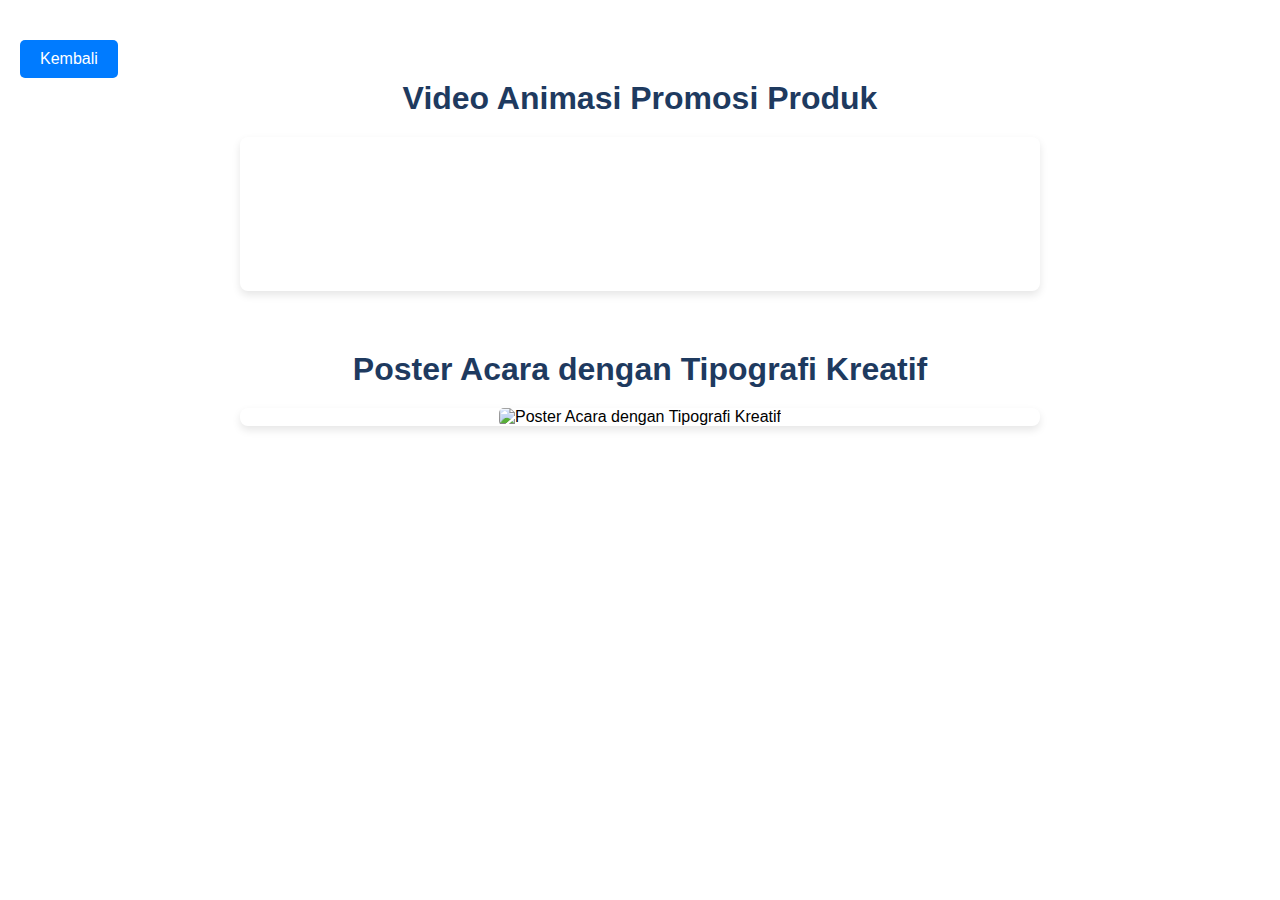
==== website-interaktif.html @ b9448c7a "Add files via upload" ====
<!DOCTYPE html>
<html lang="id">
<head>
    <meta charset="UTF-8">
    <meta name="viewport" content="width=device-width, initial-scale=1.0">
    <title>Video Promosi Produk</title>
    <link rel="stylesheet" href="style.css">
</head>
<body class="content-page">
    <a href="#index.html" class="back-button" onclick="window.history.back();">Kembali</a>
    <h2>Video Animasi Promosi Produk</h2>
    <div class="video-container">
        <iframe src="https://www.youtube.com/embed/example_video_id" frameborder="0" allow="accelerometer; autoplay; clipboard-write; encrypted-media; gyroscope; picture-in-picture" allowfullscreen></iframe>
    </div>
    <h2>Poster Acara dengan Tipografi Kreatif</h2>
    <div class="image-container">
        <img src="poster_event.jpg" alt="Poster Acara dengan Tipografi Kreatif">
    </div>
</body>
</html>
---- style.css ----
* { 
    padding: 0; 
    margin: 0; 
    font-family: sans-serif; 
    box-sizing: border-box; 
}  

body {  
    width: 100%;  
    height: 100vh;
    background-image: url(background.png);
    background-position: center;
    background-repeat: repeat;
    background-size: cover;
}

.logo {
    font-size: 1.5rem;
    max-width: 100%;
    height: auto;
}

.navbar {
    display: flex;
    justify-content: space-between;
    align-items: center;
    padding: 0.5rem 1rem;
    background-color: #1e3a5f;
    color: white;
    position: sticky;
    top: 0;
    z-index: 1000;
    width: 100%;
}

.hamburger {
    display: none;
    font-size: 1.5rem;
    cursor: pointer;
}

.nav-links {
    opacity: 0;
    transform: translateY(-20px);
    transition: opacity 0.3s ease, transform 0.3s ease;
    list-style: none;
    display: flex;
}

.nav-links li {
    margin-left: 1.5rem;
}

.nav-links a {
    text-decoration: none;
    color: white;
    font-size: 1rem;
    transition: color 0.3s;
}

.nav-links a:hover {
    color: #00aaff;
}

@media (max-width: 768px) {
    .nav-links {
        display: none;
        position: absolute;
        top: 60px;
        right: 20px;
        background-color: #1e3a5f;
        width: 200px;
        flex-direction: column;
        text-align: center;
        border-radius: 8px;
    }
    
    .nav-links li {
        margin: 1rem 0;
    }
    
    .nav-links.active {
        display: flex;
        opacity: 1;
        transform: translateY(0);
    }
    
    .hamburger {
        display: block;
    }
}

.hero {
    display: flex;
    flex-direction: column;
    justify-content: center;
    align-items: center;
    text-align: center;
    height: 100vh;
    background: linear-gradient(135deg, #1e3a5f, #00aaff);
    color: white;
}

.hero h1 {
    font-size: 3rem;
    margin-bottom: 1rem;
    animation: fadeIn 2s ease-in-out;
}

.hero p {
    font-size: 1.25rem;
    max-width: 600px;
    animation: fadeIn 2s ease-in-out;
}

@keyframes fadeIn {
    from { opacity: 0; transform: translateY(10px); }
    to { opacity: 1; transform: translateY(0); }
}

#pengantar {
    padding: 2rem;
    background-color: rgba(255, 255, 255, 0.9);
    border-radius: 10px;
    box-shadow: 0 4px 8px rgba(0, 0, 0, 0.1);
    margin-top: 2rem;
}

#pengantar h2 {
    font-size: 2.5rem;
    color: #1e3a5f;
    margin-bottom: 1rem;
    animation: fadeIn 1.5s ease-in-out;
}

#pengantar p {
    font-size: 1.25rem;
    color: #333;
    animation: fadeIn 2s ease-in-out;
}

#penting {
    padding: 2rem;
    background-color: rgba(255, 255, 255, 0.9);
    border-radius: 10px;
    box-shadow: 0 4px 8px rgba(0, 0, 0, 0.1);
    margin-top: 2rem;
}

#penting h2 {
    font-size: 2.5rem;
    color: #1e3a5f;
    margin-bottom: 1rem;
    animation: fadeIn 2s ease-in-out;
}

#penting ul {
    font-size: 1.25rem;
    color: #333;
    list-style: none;
    padding-left: 0;
}

#penting ul li {
    margin-bottom: 1rem;
    animation: fadeIn 2s ease-in-out;
}

#penting ul li strong {
    color: #00aaff;
}

#elemen {
    padding: 2rem;
    background-color: rgba(255, 255, 255, 0.9);
    border-radius: 10px;
    box-shadow: 0 4px 8px rgba(0, 0, 0, 0.1);
    margin-top: 2rem;
}

#elemen h2 {
    font-size: 2.5rem;
    color: #1e3a5f;
    margin-bottom: 1rem;
    animation: fadeIn 2s ease-in-out;
}

.elements-grid {
    display: grid;
    gap: 20px;
}

@media (min-width: 768px) {
    .elements-grid {
        grid-template-columns: repeat(4, 1fr);
    }
}

@media (max-width: 768px) {
    .elements-grid {
        grid-template-columns: 1fr 1fr; 
        width: auto;
        max-width: 1440px; 
        margin: 0 auto;
    }

    .element {
        padding: 20px;
        width: 100%;
        height: calc(auto / 7);
        box-sizing: border-box;
        text-align: center;
        transition: transform 0.3s ease, box-shadow 0.3s ease;
    }
}


.element {
    background-color: #fff;
    padding: 1rem;
    border-radius: 8px;
    box-shadow: 0 4px 8px rgba(0, 0, 0, 0.1);
    animation: slideIn 5ms ease-in-out;
    transition: transform 0.3s ease, box-shadow 0.3s ease;
    cursor: pointer;
    transition: all 0.3s ease;
}

.element-link {
    text-decoration: none;
    color: inherit;
    display: block;
}

.element:hover {
    transform: scale(1.1);
    transition: transform 0.4s ease;
    box-shadow: 0px 4px 10px rgba(0, 155, 170, 0.623);
    opacity: 0.9;
}

.element h3 {
    font-size: 1.5rem;
    color: #1e3a5f;
    margin-bottom: 0.5rem;
}

.element p {
    font-size: 1rem;
    color: #555;
}

@keyframes slideIn {
    0% {
        opacity: 0;
        transform: translateY(30px);
    }
    100% {
        opacity: 1;
        transform: translateY(0);
    }
}

#langkah {
    padding: 2rem;
    background-color: rgba(255, 255, 255, 0.9);
    border-radius: 10px;
    box-shadow: 0 4px 8px rgba(0, 0, 0, 0.1);
    margin-top: 2rem;
}

#langkah h2 {
    font-size: 2.5rem;
    color: #1e3a5f;
    margin-bottom: 1rem;
    animation: fadeIn 2s ease-in-out;
}

#langkah ol {
    font-size: 1.25rem;
    color: #333;
    padding-left: 20px;
}

#langkah ol li {
    margin-bottom: 1rem;
    animation: fadeIn 2s ease-in-out;
}

#langkah ol li strong {
    color: #00aaff;
}

#contoh {
    padding: 40px 0;
    background-color: #f8f9fa;
    text-align: center;
}

#contoh h2 {
    color: #333;
    font-size: 2em;
    margin-bottom: 20px;
}

.examples {
    display: grid;
    grid-template-columns: repeat(3, 1fr);
    gap: 20px;
    max-width: 1200px;
    margin: 0 auto;
}

.example-item {
    background-color: #fff;
    border-radius: 8px;
    overflow: hidden;
    box-shadow: 0 2px 6px rgba(0, 0, 0, 0.1);
    transition: transform 0.3s ease, box-shadow 0.3s ease;
    width: 100%;
    max-width: 300%;
    margin: 10px auto;
}

.example-item:hover {
    transform: scale(1.05);
    box-shadow: 0 4px 12px rgba(0, 0, 0, 0.2);
}

.example-item a img {
    display: block;
    width: 100%;
    height: auto;
}

.example-item a {
    text-decoration: none;
}

.example-item p {
    padding: 10px 15px;
    margin: 0;
    color: #333;
}

.example-item .description {
    font-size: 0.9em;
    color: #666;
}

@media (max-width: 768px) {
    .examples {
        grid-template-columns: 1fr;
        gap: 20px;
    }

    #contoh h2 {
        font-size: 1.8em;
    }

    .example-item {
        width: 90%;
        margin: 0 auto;
    }
}

@keyframes slideIn {
    from { opacity: 0; transform: translateX(10px); }
    to { opacity: 1; transform: translateX(0); }
}

@keyframes fadeIn {
    from { opacity: 0; transform: translateY(10px); }
    to { opacity: 1; transform: translateY(0); }
}

.profile-section {
    padding: 3rem;
    background-color: #f9f9f9;
}

.profile-section h2 {
    font-size: 2rem;
    color: #1e3a5f;
    margin-bottom: 1rem;
    text-align: center;
}

.profile-list {
    display: flex;
    flex-wrap: wrap;
    justify-content: center;
}

.profile-card {
    background-color: #fff;
    border-radius: 8px;
    width: 200px;
    margin: 1rem;
    padding: 1rem;
    box-shadow: 0 4px 8px rgba(0, 0, 0, 0.1);
    text-align: center;
}

.profile-card img {
    width: 100%;
    height: auto;
    border-radius: 50%;
    margin-bottom: 1rem;
}

.profile-card h3 {
    font-size: 1.25rem;
    margin-bottom: 0.5rem;
}

.profile-card p {
    font-size: 1rem;
    color: #888;
}

footer {
    display: flex;
    flex-direction: column;
    align-items: center;
    padding: 1rem;
    background-color: #1e3a5f;
    color: white;
    width: 100%;
    font-size: 1rem;
    box-shadow: 0 -2px 5px rgba(0, 0, 0, 0.1);
}

.footer-links {
    display: flex;
    justify-content: space-between;
    width: 30%;
    max-width: 900px;
    margin: 10px 0;
}

.footer-column {
    display: flex;
    flex-direction: column;
    width: auto;
    margin: 5px 0;
}

.footer-column a {
    text-decoration: none;
    color: rgb(242, 242, 242);
    margin-bottom: -0.3rem;
    transition: color 0.3s;
}

footer p {
    margin-top: 5rem;
    font-size: 0.9rem;
    text-align: center;
}

@media (max-width: 768px) {
    .footer-links {
        flex-direction: row;
        justify-content: space-between;
        width: 90%;
    }
    .footer-column {
        width: 30%;
    }
}

@media (max-width: 480px) {
    .footer-links {
        flex-direction: column;
        align-items: center;
    }
    .footer-column {
        width: 100%;
        margin-bottom: 1rem;
    }
}

.back-button {
    display: inline-block;
    padding: 10px 20px;
    margin-top: 20px;
    font-size: 16px;
    color: #fff;
    background-color: #007bff;
    border: none;
    border-radius: 5px;
    text-align: center;
    cursor: pointer;
    text-decoration: none;
}

.back-button:hover {
    background-color: #0056b3;
}

.content-page {
    font-family: sans-serif;
    display: flex;
    flex-direction: column;
    align-items: center;
    margin: 0;
    padding: 20px;
    text-align: center;
}

.content-page h2 {
    margin-top: 60px;
    font-size: 2rem;
    color: #1e3a5f;
    animation: fadeIn 1.5s ease-in-out;
}

.back-button {
    position: absolute;
    top: 20px;
    left: 20px;
    padding: 10px 20px;
    font-size: 16px;
    color: #fff;
    background-color: #007bff;
    border: none;
    border-radius: 5px;
    cursor: pointer;
    text-decoration: none;
    transition: background-color 0.3s;
}

.back-button:hover {
    background-color: #0056b3;
}

.video-container,
.image-container {
    width: 100%;
    max-width: 800px;
    margin-top: 20px;
    box-shadow: 0 4px 8px rgba(0, 0, 0, 0.1);
    border-radius: 8px;
    overflow: hidden;
    background-color: white;
}

.video-container iframe,
.image-container img {
    width: auto;
    height: auto;
    border-radius: 5px;
}

@keyframes fadeIn {
    from { opacity: 0; transform: translateY(10px); }
    to { opacity: 1; transform: translateY(0); }
}
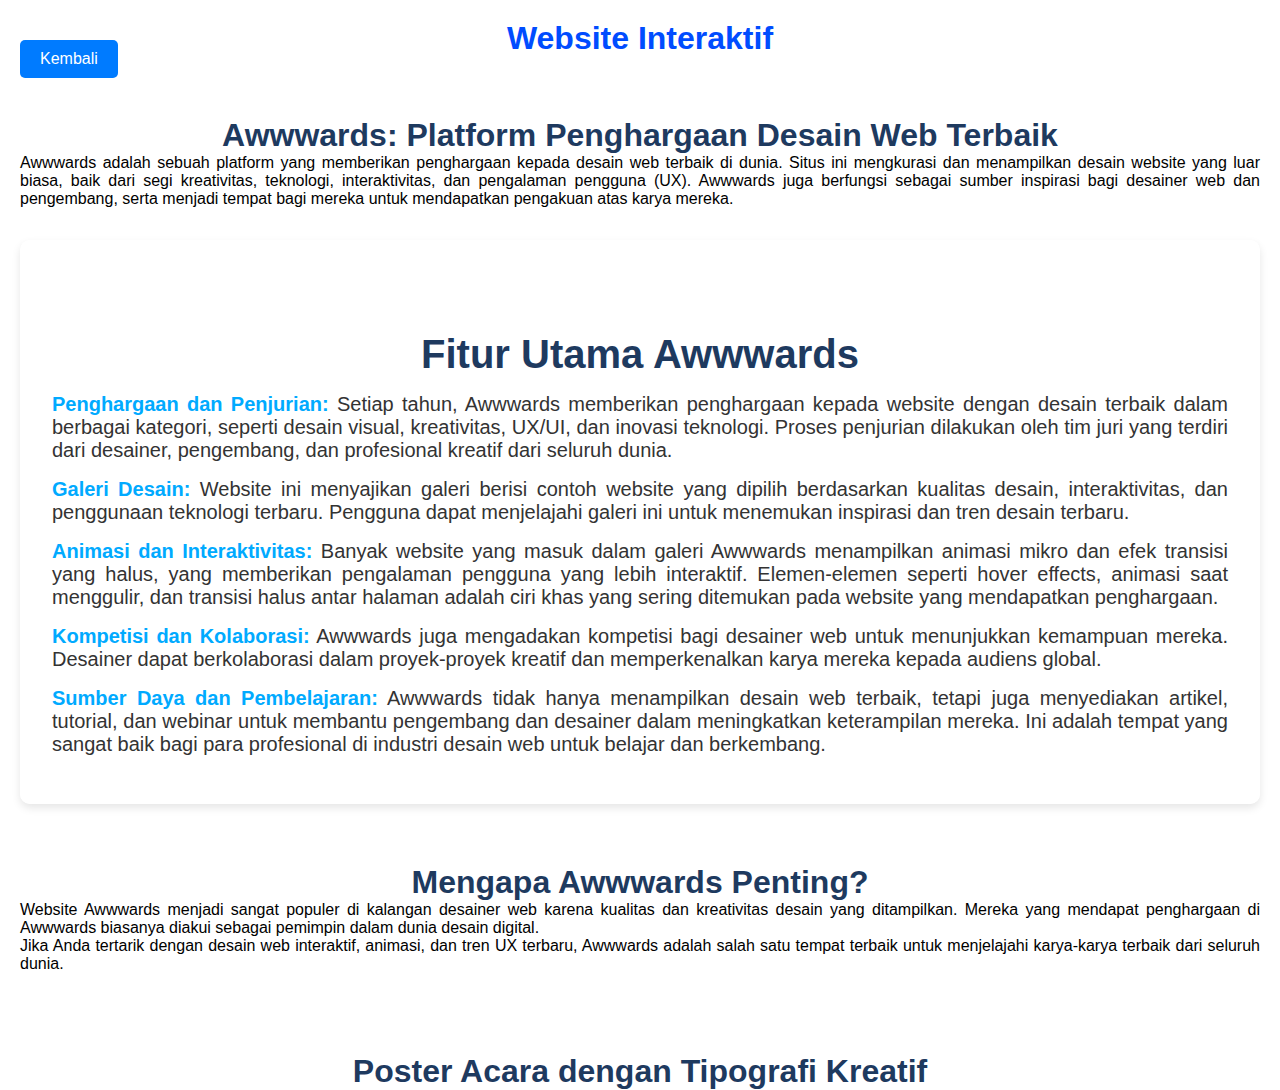
==== commit 93f99ec9: "website-interaktif.html" ====
--- a/website-interaktif.html
+++ b/website-interaktif.html
@@ -8,7 +8,29 @@
 </head>
 <body class="content-page">
     <a href="#index.html" class="back-button" onclick="window.history.back();">Kembali</a>
-    <h2>Video Animasi Promosi Produk</h2>
+    <h1 style="color: rgb(0, 76, 255);">Website Interaktif</h1>
+    
+    <section style="text-align: justify;" data-aos="fade-up" data-aos-duration="1200" data-aos-delay="500">
+        <h2 style="text-align: center;">Awwwards: Platform Penghargaan Desain Web Terbaik</h2>
+        <p>Awwwards adalah sebuah platform yang memberikan penghargaan kepada desain web terbaik di dunia. Situs ini mengkurasi dan menampilkan desain website yang luar biasa, baik dari segi kreativitas, teknologi, interaktivitas, dan pengalaman pengguna (UX). Awwwards juga berfungsi sebagai sumber inspirasi bagi desainer web dan pengembang, serta menjadi tempat bagi mereka untuk mendapatkan pengakuan atas karya mereka.</p>
+    </section>
+    
+    <section id="penting" class="section">
+        <h2>Fitur Utama Awwwards</h2>
+        <ul data-aos="fade-right" style="text-align: justify;" data-aos-duration="1200" data-aos-delay="1100">
+            <li><strong>Penghargaan dan Penjurian:</strong> Setiap tahun, Awwwards memberikan penghargaan kepada website dengan desain terbaik dalam berbagai kategori, seperti desain visual, kreativitas, UX/UI, dan inovasi teknologi. Proses penjurian dilakukan oleh tim juri yang terdiri dari desainer, pengembang, dan profesional kreatif dari seluruh dunia.</li>
+            <li><strong>Galeri Desain:</strong> Website ini menyajikan galeri berisi contoh website yang dipilih berdasarkan kualitas desain, interaktivitas, dan penggunaan teknologi terbaru. Pengguna dapat menjelajahi galeri ini untuk menemukan inspirasi dan tren desain terbaru.</li>
+            <li><strong>Animasi dan Interaktivitas:</strong> Banyak website yang masuk dalam galeri Awwwards menampilkan animasi mikro dan efek transisi yang halus, yang memberikan pengalaman pengguna yang lebih interaktif. Elemen-elemen seperti hover effects, animasi saat menggulir, dan transisi halus antar halaman adalah ciri khas yang sering ditemukan pada website yang mendapatkan penghargaan.</li>
+            <li><strong>Kompetisi dan Kolaborasi:</strong> Awwwards juga mengadakan kompetisi bagi desainer web untuk menunjukkan kemampuan mereka. Desainer dapat berkolaborasi dalam proyek-proyek kreatif dan memperkenalkan karya mereka kepada audiens global.</li>
+            <li><strong>Sumber Daya dan Pembelajaran:</strong> Awwwards tidak hanya menampilkan desain web terbaik, tetapi juga menyediakan artikel, tutorial, dan webinar untuk membantu pengembang dan desainer dalam meningkatkan keterampilan mereka. Ini adalah tempat yang sangat baik bagi para profesional di industri desain web untuk belajar dan berkembang.</li>
+        </ul>
+    </section>
+    
+    <section style="text-align: justify;" data-aos="fade-up" data-aos-duration="1200" data-aos-delay="700">
+        <h2 style="text-align: center">Mengapa Awwwards Penting?</h2>
+        <p>Website Awwwards menjadi sangat populer di kalangan desainer web karena kualitas dan kreativitas desain yang ditampilkan. Mereka yang mendapat penghargaan di Awwwards biasanya diakui sebagai pemimpin dalam dunia desain digital.</p>
+        <p>Jika Anda tertarik dengan desain web interaktif, animasi, dan tren UX terbaru, Awwwards adalah salah satu tempat terbaik untuk menjelajahi karya-karya terbaik dari seluruh dunia.</p>
+    </section>
     <div class="video-container">
         <iframe src="https://www.youtube.com/embed/example_video_id" frameborder="0" allow="accelerometer; autoplay; clipboard-write; encrypted-media; gyroscope; picture-in-picture" allowfullscreen></iframe>
     </div>
@@ -17,4 +39,4 @@
         <img src="poster_event.jpg" alt="Poster Acara dengan Tipografi Kreatif">
     </div>
 </body>
-</html>+</html>
--- a/style.css
+++ b/style.css
@@ -14,6 +14,10 @@
     background-size: cover;
 }
 
+html {
+    scroll-behavior: smooth;
+}
+
 .logo {
     font-size: 1.5rem;
     max-width: 100%;
@@ -27,7 +31,7 @@
     padding: 0.5rem 1rem;
     background-color: #1e3a5f;
     color: white;
-    position: sticky;
+    position: fixed;
     top: 0;
     z-index: 1000;
     width: 100%;
@@ -40,9 +44,6 @@
 }
 
 .nav-links {
-    opacity: 0;
-    transform: translateY(-20px);
-    transition: opacity 0.3s ease, transform 0.3s ease;
     list-style: none;
     display: flex;
 }
@@ -81,8 +82,6 @@
     
     .nav-links.active {
         display: flex;
-        opacity: 1;
-        transform: translateY(0);
     }
     
     .hamburger {
@@ -220,23 +219,22 @@
     padding: 1rem;
     border-radius: 8px;
     box-shadow: 0 4px 8px rgba(0, 0, 0, 0.1);
-    animation: slideIn 5ms ease-in-out;
+    animation: slideInFromLeft 0.5s ease-in-out forwards;
     transition: transform 0.3s ease, box-shadow 0.3s ease;
     cursor: pointer;
-    transition: all 0.3s ease;
+    opacity: 0;
 }
 
 .element-link {
     text-decoration: none;
     color: inherit;
     display: block;
+    transition: transform 0.3s ease, box-shadow 0.3s ease;
 }
 
 .element:hover {
-    transform: scale(1.1);
-    transition: transform 0.4s ease;
-    box-shadow: 0px 4px 10px rgba(0, 155, 170, 0.623);
-    opacity: 0.9;
+    transform: scale(1.05);
+    box-shadow: 0 4px 12px rgba(0, 0, 0, 0.2);
 }
 
 .element h3 {
@@ -250,6 +248,22 @@
     color: #555;
 }
 
+@media (max-width: 768px) {
+    .element {
+        grid-template-columns: 1fr;
+        gap: 20px;
+    }
+
+    #contoh h2 {
+        font-size: 1.8em;
+    }
+
+    .el {
+        width: 90%;
+        margin: 0 auto;
+    }
+}
+
 @keyframes slideIn {
     0% {
         opacity: 0;
@@ -260,6 +274,10 @@
         transform: translateY(0);
     }
 }
+
+.element:nth-child(1), .example-item:nth-child(1) { animation-delay: 0.1s; }
+.element:nth-child(2), .example-item:nth-child(2) { animation-delay: 0.2s; }
+.element:nth-child(3), .example-item:nth-child(3) { animation-delay: 0.3s; }
 
 #langkah {
     padding: 2rem;
@@ -309,6 +327,7 @@
     gap: 20px;
     max-width: 1200px;
     margin: 0 auto;
+    width: 60%;
 }
 
 .example-item {
@@ -348,6 +367,29 @@
     color: #666;
 }
 
+@media (min-width: 768px) {
+    .example-item {
+        grid-template-columns: repeat(4, 1fr);
+    }
+}
+
+@media (max-width: 768px) {
+    .example-item {
+        grid-template-columns: 1fr 1fr; 
+        width: auto;
+        max-width: 1440px; 
+        margin: 0 auto;
+    }
+
+    .example-item {
+        padding: 20px;
+        width: 100%;
+        height: calc(auto / 7);
+        box-sizing: border-box;
+        text-align: center;
+    }
+}
+
 @media (max-width: 768px) {
     .examples {
         grid-template-columns: 1fr;
@@ -356,6 +398,11 @@
 
     #contoh h2 {
         font-size: 1.8em;
+    }
+
+    .el {
+        width: 90%;
+        margin: 0 auto;
     }
 
     .example-item {
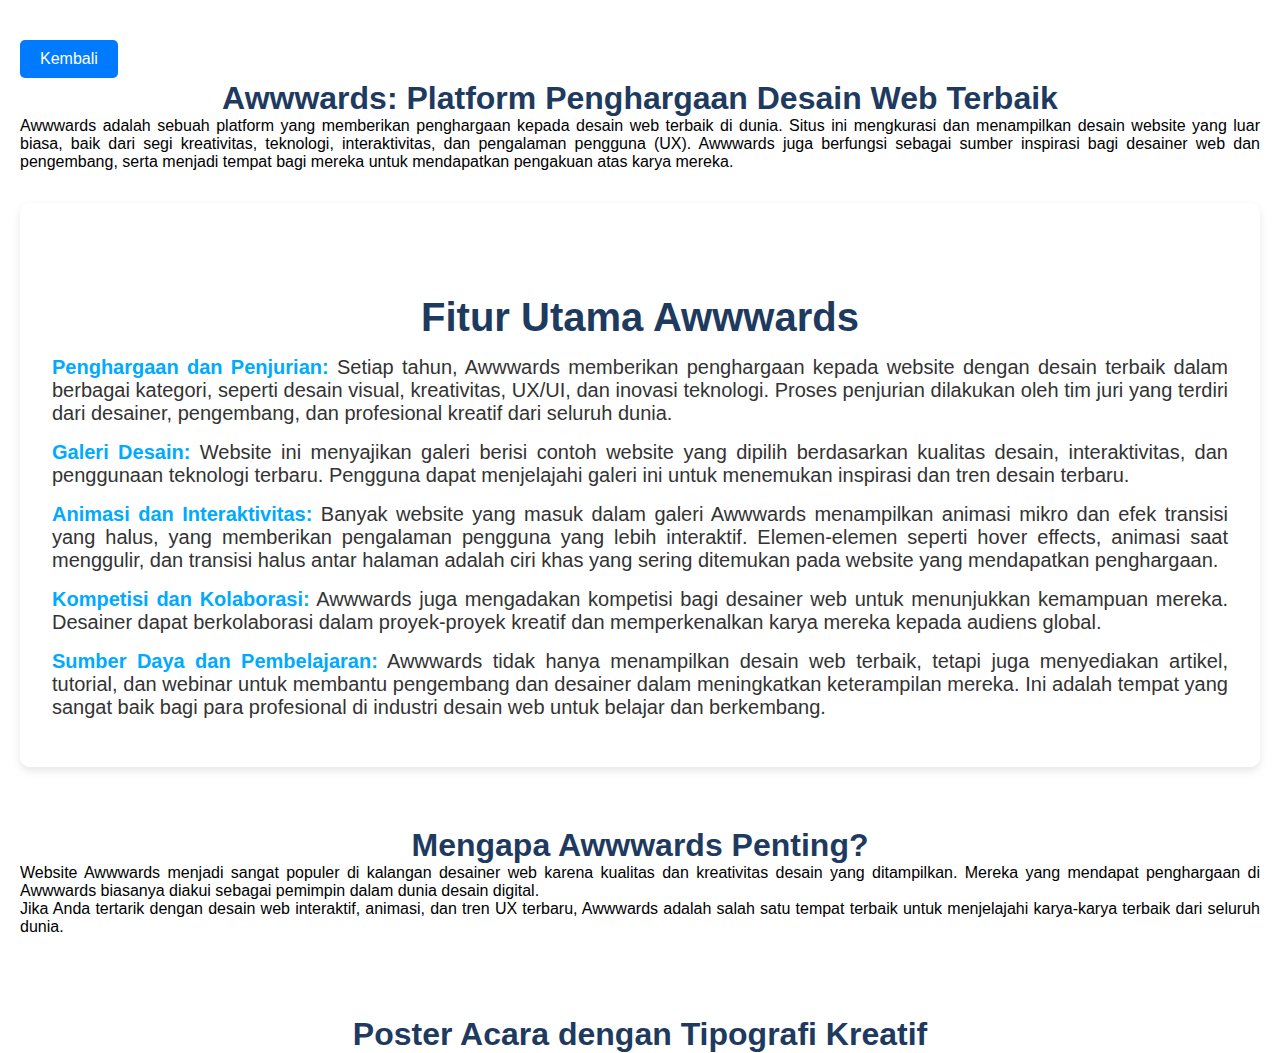
==== commit 6a16502d: "Update website-interaktif.html" ====
--- a/website-interaktif.html
+++ b/website-interaktif.html
@@ -8,7 +8,6 @@
 </head>
 <body class="content-page">
     <a href="#index.html" class="back-button" onclick="window.history.back();">Kembali</a>
-    <h1 style="color: rgb(0, 76, 255);">Website Interaktif</h1>
     
     <section style="text-align: justify;" data-aos="fade-up" data-aos-duration="1200" data-aos-delay="500">
         <h2 style="text-align: center;">Awwwards: Platform Penghargaan Desain Web Terbaik</h2>
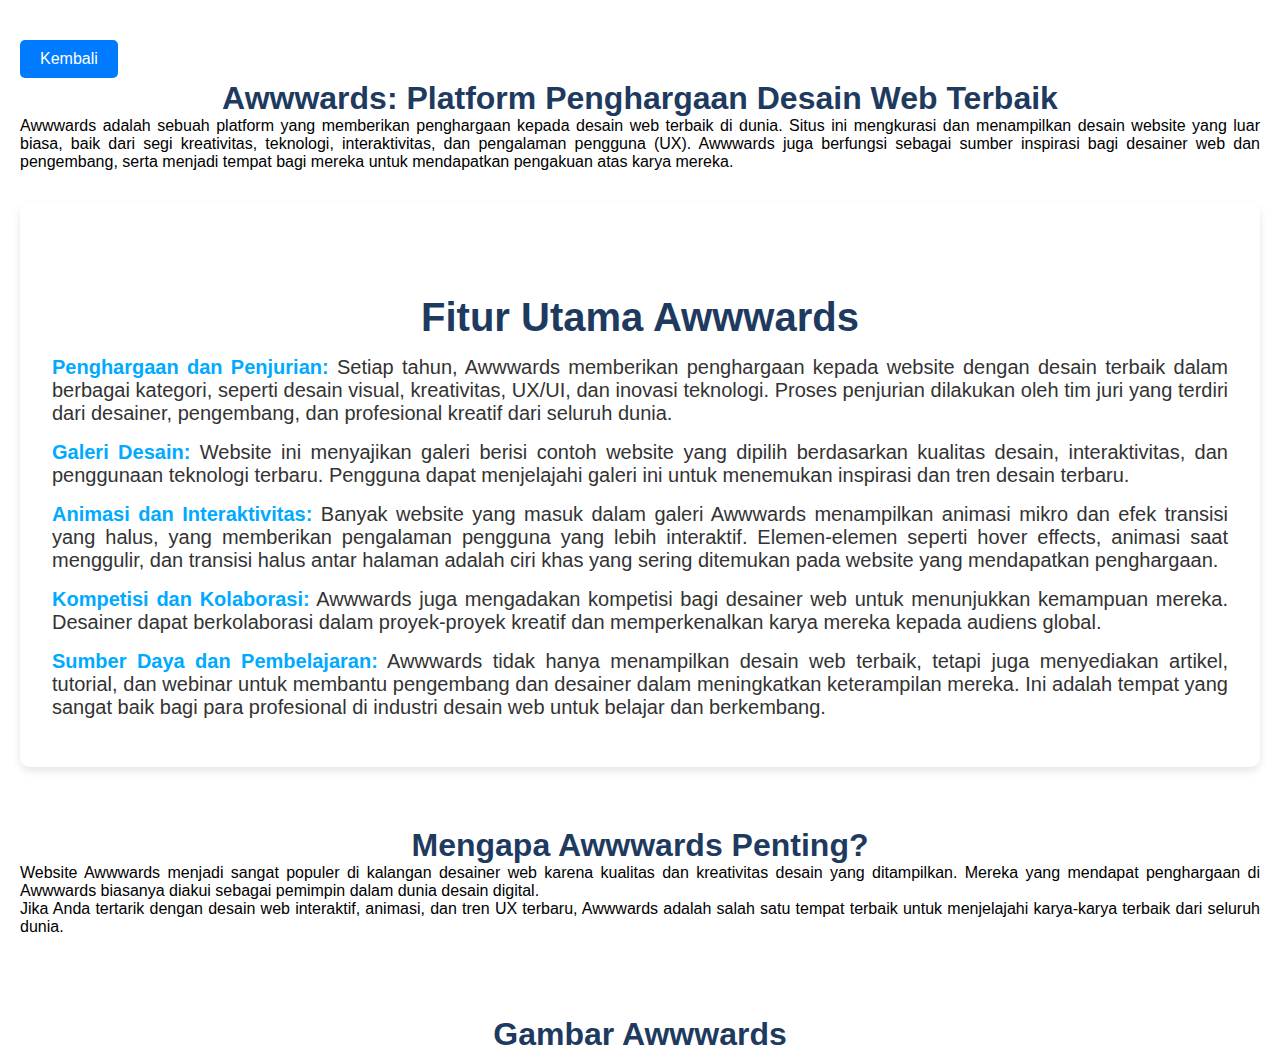
==== commit 57f13e95: "Update website-interaktif.html" ====
--- a/website-interaktif.html
+++ b/website-interaktif.html
@@ -33,7 +33,7 @@
     <div class="video-container">
         <iframe src="https://www.youtube.com/embed/example_video_id" frameborder="0" allow="accelerometer; autoplay; clipboard-write; encrypted-media; gyroscope; picture-in-picture" allowfullscreen></iframe>
     </div>
-    <h2>Poster Acara dengan Tipografi Kreatif</h2>
+    <h2>Gambar Awwwards</h2>
     <div class="image-container">
         <img src="poster_event.jpg" alt="Poster Acara dengan Tipografi Kreatif">
     </div>
